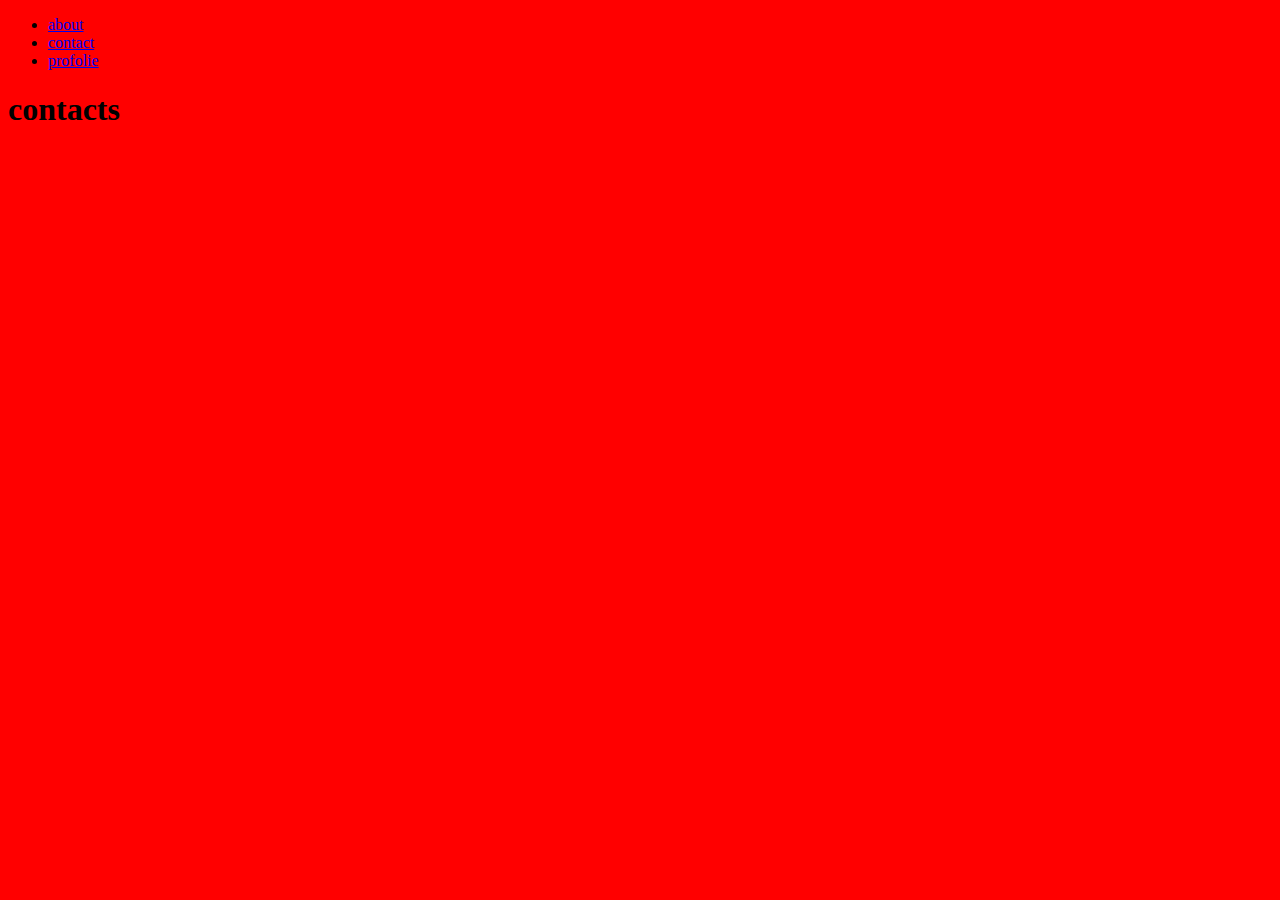
==== contact.html @ c14c4ddc "first commit" ====
<!DOCTYPE html>
<html>
    <head>
        <title>portfolio</title>
        <link rel="stylesheet" href="assets/font-awesome-4.7.0/css/font-awesome.min.css">
        <link rel="stylesheet"href="assets/css/style/style.css">
    </head>
    
<body style="background-color: red;">


<ul>
  <li><a href="index.html">about</a></li>
  <li><a href="contact.html">contact</a></li>
  <li><a href="profolie.html">profolie</a></li>

</ul>
    <h1>contacts</h1>
    </body>
</html>
---- assets/css/style/style.css ----
.firstp {
    font-size: 25px;
    text-align: left;
    font-family:fantasy;
   
    
    width: 500px;
}
.secondp{
    font-size: 25px;
   text-align: left;
     font-family:fantasy;
   
    width: 500px;
}
.profolie {
    border: 2px solid #ddd;
    border-radius: 4px;
    padding: 5px;
    width: 250px;
    height: 250px;
}
.div1 {
    width: 300px;
    height: 150px;
    border: 1px solid black;
}
.contact{
    list-style-type: none;
}

.art{
    background-color: azure;
    width: 600px;
    height: 800px;
    border: 3px solid black;
}

.logo{
    height: 150px;
    width: 150px;
    
}

.anime{
    height: 150px;
    width: 150px;
}

.mary{
    height: 150px;
     width: 150px;
}
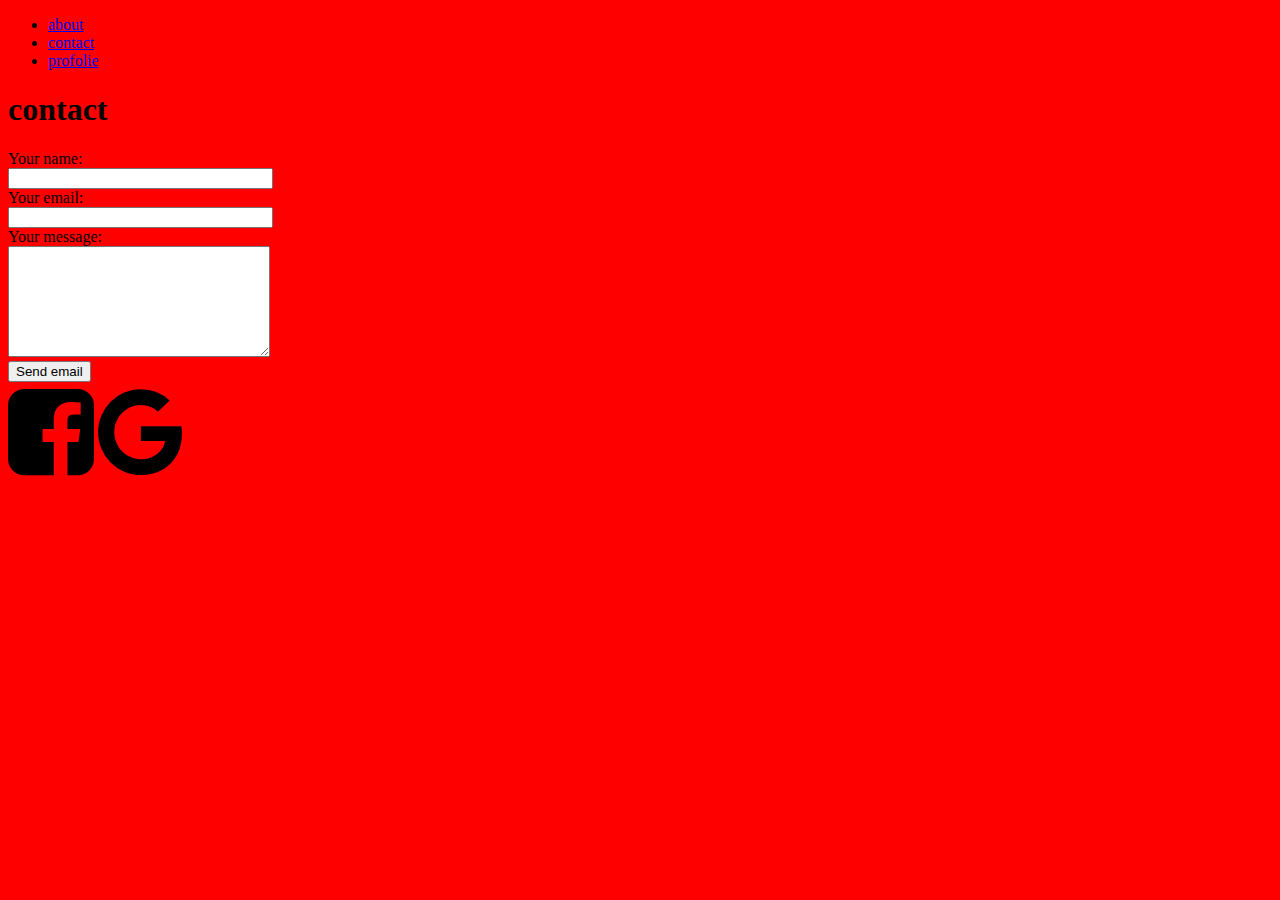
==== commit a5fe001b: "add icons" ====
--- a/contact.html
+++ b/contact.html
@@ -2,7 +2,7 @@
 <html>
     <head>
         <title>portfolio</title>
-        <link rel="stylesheet" href="assets/font-awesome-4.7.0/css/font-awesome.min.css">
+        <link rel="stylesheet" href="assets/css/font-awesome-4.7.0/css/font-awesome.min.css">
         <link rel="stylesheet"href="assets/css/style/style.css">
     </head>
     
@@ -13,8 +13,26 @@
   <li><a href="index.html">about</a></li>
   <li><a href="contact.html">contact</a></li>
   <li><a href="profolie.html">profolie</a></li>
+    </ul>
 
-</ul>
-    <h1>contacts</h1>
+
+    <h1>contact</h1>
+    <form id="contact_form" action="#" method="POST" enctype="multipart/form-data">
+    <div class="row">
+        <label for="name">Your name:</label><br />
+        <input id="name" class="input" name="name" type="text" value="" size="30" /><br />
+    </div>
+    <div class="row">
+        <label for="email">Your email:</label><br />
+        <input id="email" class="input" name="email" type="text" value="" size="30" /><br />
+    </div>
+    <div class="row">
+        <label for="message">Your message:</label><br />
+        <textarea id="message" class="input" name="message" rows="7" cols="30"></textarea><br />
+    </div>
+    <input id="submit_button" type="submit" value="Send email" />
+</form>   
+    <i class="fa fa-facebook-square ficon" aria-hidden="true"></i>
+    <i class="fa fa-google ficon" aria-hidden="true"></i>
     </body>
 </html>
--- a/assets/css/style/style.css
+++ b/assets/css/style/style.css
@@ -51,3 +51,7 @@
     height: 150px;
      width: 150px;
 }
+.ficon{
+   font-size: 100px;
+}
+
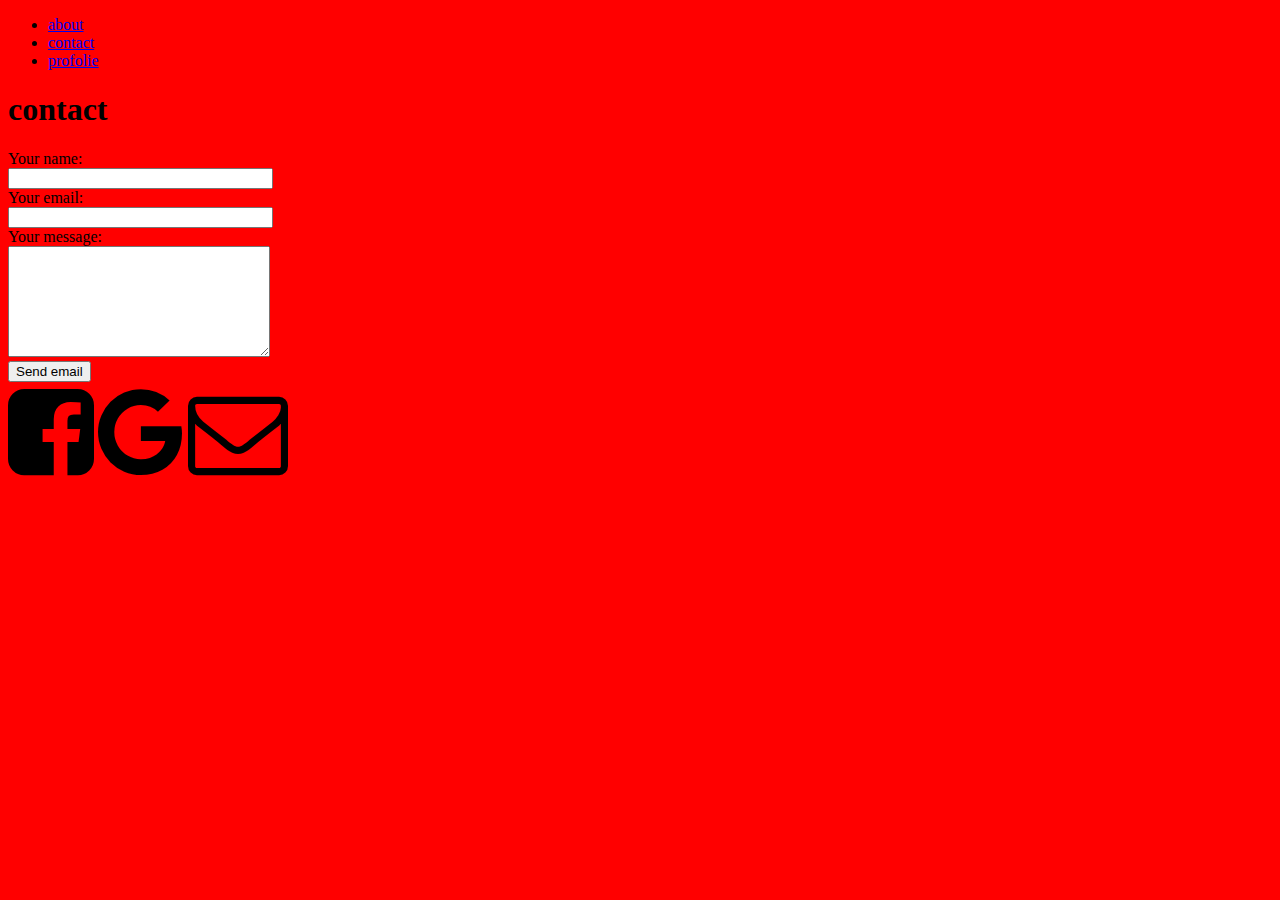
==== commit dbc55070: "add icons" ====
--- a/contact.html
+++ b/contact.html
@@ -34,5 +34,7 @@
 </form>   
     <i class="fa fa-facebook-square ficon" aria-hidden="true"></i>
     <i class="fa fa-google ficon" aria-hidden="true"></i>
+    <i class="fa fa-envelope-o ficon" aria-hidden="true"></i>
+
     </body>
 </html>
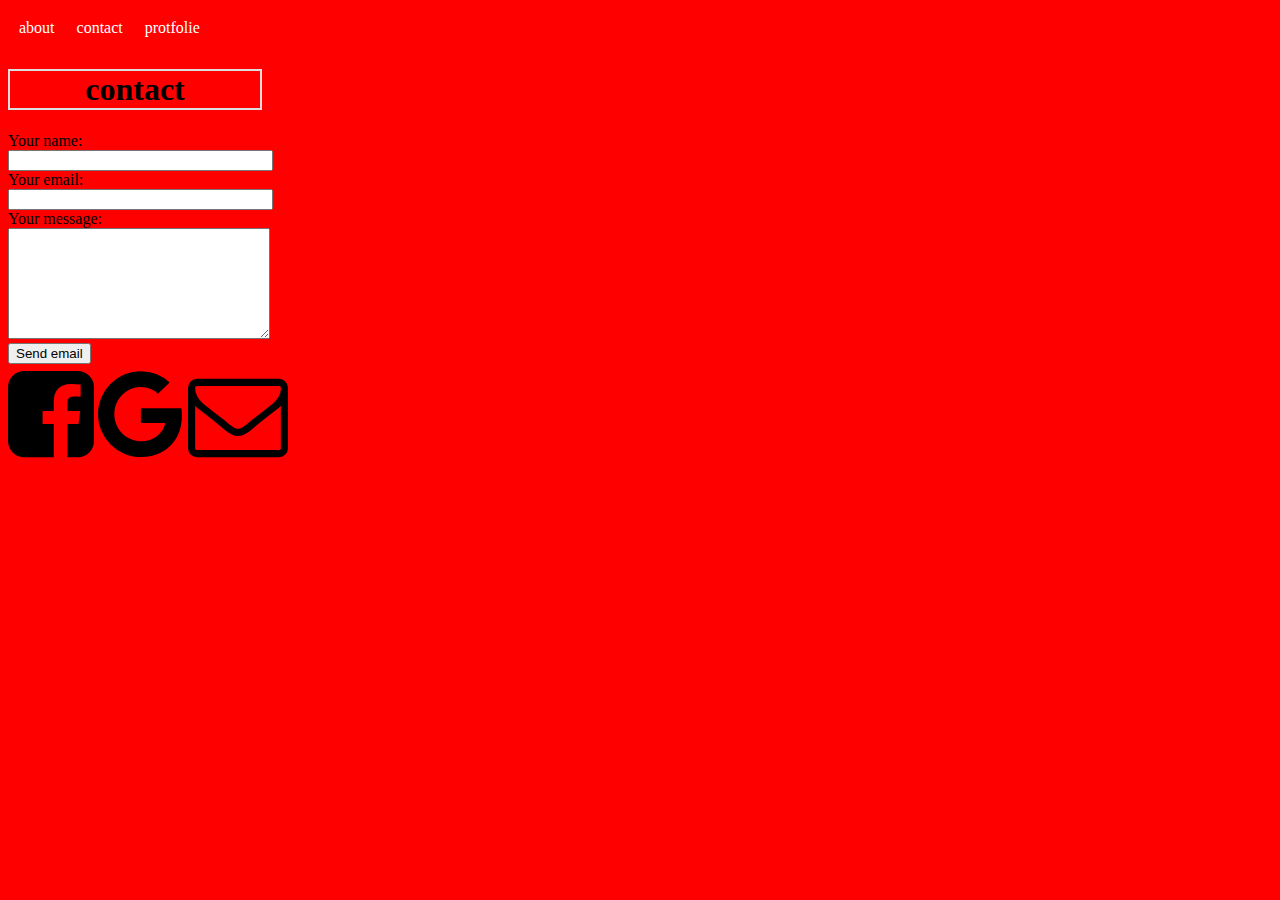
==== commit 88d43911: "fixed assets folder my computer is crazy" ====
--- a/contact.html
+++ b/contact.html
@@ -9,11 +9,11 @@
 <body style="background-color: red;">
 
 
-<ul>
-  <li><a href="index.html">about</a></li>
-  <li><a href="contact.html">contact</a></li>
-  <li><a href="profolie.html">profolie</a></li>
-    </ul>
+<ul class="navbar">
+          <li class="navitems"><a href="index.html">about</a></li>
+          <li class="navitems"><a href="contact.html">contact</a></li>
+          <li class="navitems"><a href="profile.html">protfolie</a></li>
+        </ul>
 
 
     <h1>contact</h1>
--- a/assets/css/style/style.css
+++ b/assets/css/style/style.css
@@ -1,22 +1,58 @@
+body {
+    background-color: red;
+}
+.navbar{
+    
+    list-style-type: none;
+    margin: 0;
+    padding: 0px;
+    overflow: hidden;
+    
+    
+
+}
+.navitems {
+    display: block;
+    color: white;
+    text-align: center;
+    display: inline;
+    float: left;
+    padding:11px;
+    text-decoration: none;
+    
+    
+}
+a{
+   text-decoration: none;
+    color: white;
+}
+h1{
+    border: 2px solid #ddd;
+    width: 250px;
+    text-align: center;
+}
+
 .firstp {
     font-size: 25px;
     text-align: left;
     font-family:fantasy;
-   
-    
     width: 500px;
+    border: 2px solid #ddd;
+    padding: 5px;
 }
 .secondp{
     font-size: 25px;
    text-align: left;
      font-family:fantasy;
-   
+   border: 2px solid #ddd;
     width: 500px;
+    padding: 5px;
+    
 }
-.profolie {
+.profile {
     border: 2px solid #ddd;
-    border-radius: 4px;
-    padding: 5px;
+    
+    
     width: 250px;
     height: 250px;
 }
@@ -26,7 +62,10 @@
     border: 1px solid black;
 }
 .contact{
-    list-style-type: none;
+    
+    border: 2px solid #ddd;
+    padding: 5px;
+    
 }
 
 .art{
@@ -55,3 +94,49 @@
    font-size: 100px;
 }
 
+.container {
+    
+
+
+
+    position:absolute;
+    top: 20%;
+    left: 37%;
+    width:55em;
+    height:18em;
+    margin-top: -9em;
+    margin-left: -15em;
+   
+    
+    }
+    
+
+
+@media (max-width:500px){
+    body{
+        background-color: blue;
+    }    
+    
+    .profile {
+    border: 2px solid #ddd;
+    border-radius: 4px;
+    padding: 5px;
+    width: 100px;
+    height: 100px;
+    }
+    
+    .firstp {
+    font-size: 25px;
+    text-align: left;
+    font-family:fantasy;
+    width: 500px;
+        color: white;
+}
+ .secondp{
+    font-size: 25px;
+   text-align: left;
+  font-family:fantasy;
+    width: 500px;   
+    color: white;
+    
+}